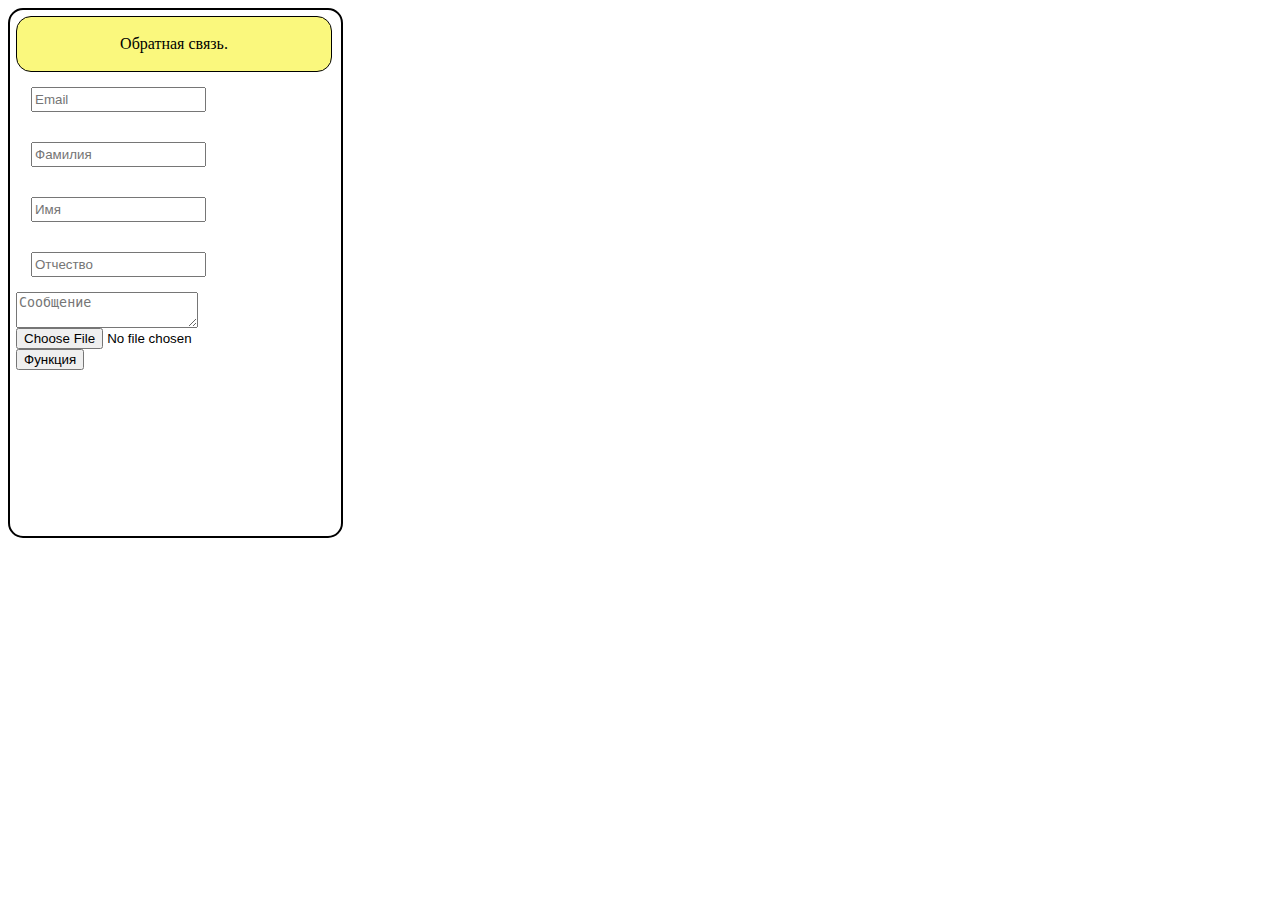
==== Diana/index.html @ 27115a2f "Первые исправления" ====
<html>

<head>
	<title>Сообщение об ошибке</title>
	<link rel="stylesheet" type="text/css" href="./CSS/style.css">	
</head>

<body onload="record();">
	<div class="style1">
		<div class="style2">
		Обратная связь.
		</div>
		<input type="email" name="guruweba_example_email" placeholder="Email" class="style3" id="input_email" >
		<input type="text" name="familia" placeholder="Фамилия" class="style3" id="input_text_fam">
		<input type="text" name="name" placeholder="Имя" class="style3" id="input_text_name">
		<input type="text" name="othestvo" placeholder="Отчество" class="style3" id="input_text_othestvo">
		<textarea name="sms" placeholder="Сообщение" id="textarea"></textarea>
		<input type="file" accept="image/png, image/jpeg" id="selecting_faile">
		<button id="sendbutton">Функция</button>
	</div>
	<img id="imges"></img>
	<script src="./JS/script.js"></script>
</body>

</html>
---- Diana/CSS/style.css ----
.style1{
    float: left;
    width: 310px;
    height: 500px;
    border: 2px solid black;
    padding: 6px;
    padding-right: 15px;
    border-radius: 15px;
	 position: relative;
	 padding-bottom: 20px;
}
.style2{
	background-color: FAF87D;
    width: 100%;
    height: 10%;
    border: 1px solid black;
    padding: 2px;
    border-radius: 15px;
    text-align: center;
    line-height: 50px;
	
}
.style3{
	height:25px;
	margin:15px;
	width:175px;
}
#style_textarea{
	 resize: none;
	 margin:22px 9px;
	 height:100px;
	 width:300px;
	 position: relative;
	 bottom:5px;
}
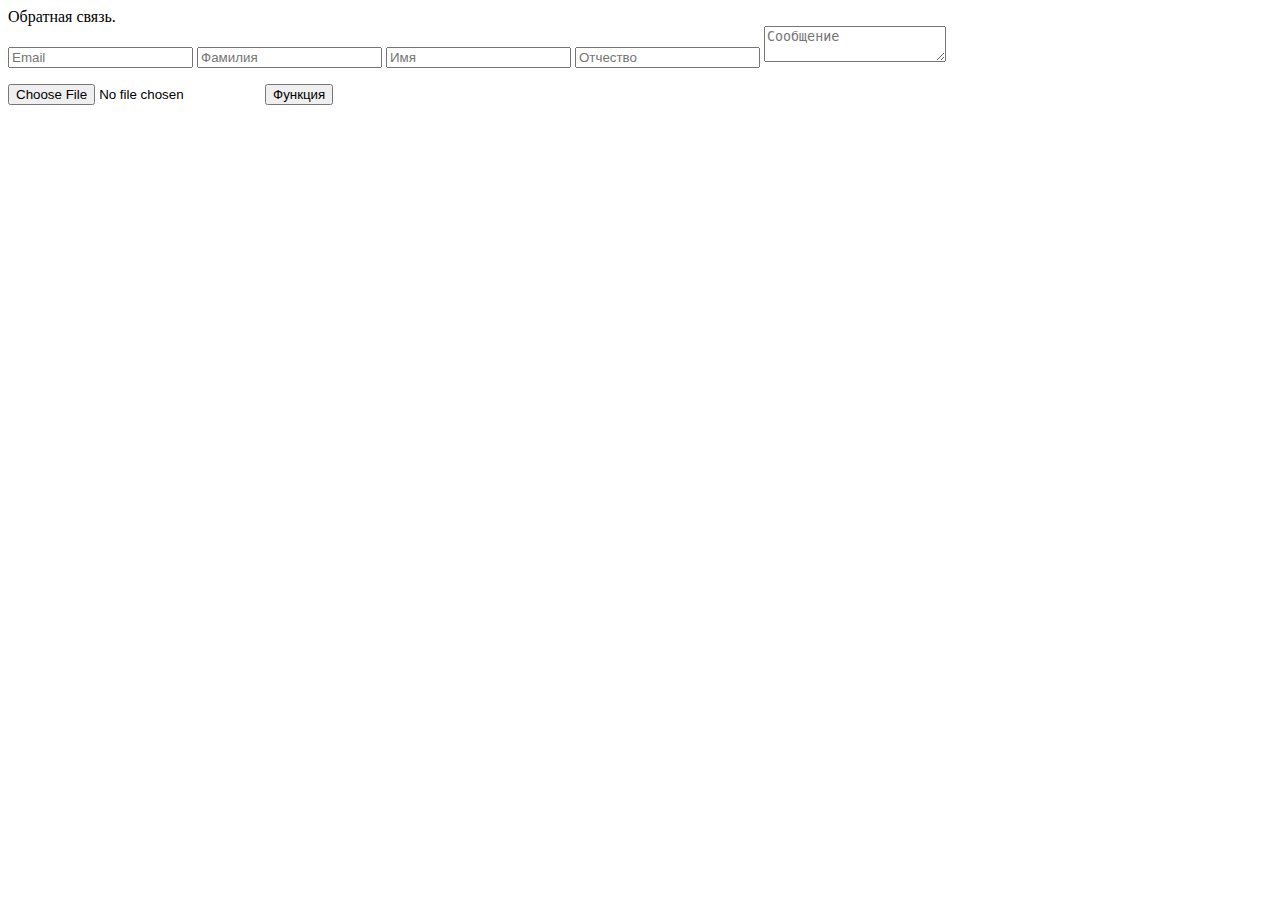
==== commit d8e546ef: "BEM rework" ====
--- a/Diana/index.html
+++ b/Diana/index.html
@@ -1,25 +1,29 @@
 <html>
-
-<head>
-	<title>Сообщение об ошибке</title>
-	<link rel="stylesheet" type="text/css" href="./CSS/style.css">	
-</head>
-
-<body onload="record();">
-	<div class="style1">
-		<div class="style2">
-		Обратная связь.
+	<head>
+		<title>Сообщение об ошибке</title>
+		<link rel="stylesheet" type="text/css" href="./Css/style.css">	
+	</head>
+	<body>
+		<div class="message">
+			<div class="title">
+				Обратная связь.
+			</div>
+			<div class="div_input">
+				<form >
+					<input type="email" name="guruweba_example_email" placeholder="Email" id="input_email" class="div_input" >
+					<input type="text" name="familia" placeholder="Фамилия" id="input_text_fam" class="div_input">
+					<input type="text" name="name" placeholder="Имя" id="input_text_name" class="div_input">
+					<input type="text" name="othestvo" placeholder="Отчество" id="input_text_othestvo" class="div_input">
+					<textarea name="sms" placeholder="Сообщение" id="style_textarea"></textarea>
+					
+				</form>
+			</div>
+			<div class="button">
+				<input type="file" accept="image/png, image/jpeg" id="selecting_faile">
+				<button id="sendbutton" class="function_button">Функция</button>
+			</div>
 		</div>
-		<input type="email" name="guruweba_example_email" placeholder="Email" class="style3" id="input_email" >
-		<input type="text" name="familia" placeholder="Фамилия" class="style3" id="input_text_fam">
-		<input type="text" name="name" placeholder="Имя" class="style3" id="input_text_name">
-		<input type="text" name="othestvo" placeholder="Отчество" class="style3" id="input_text_othestvo">
-		<textarea name="sms" placeholder="Сообщение" id="textarea"></textarea>
-		<input type="file" accept="image/png, image/jpeg" id="selecting_faile">
-		<button id="sendbutton">Функция</button>
-	</div>
-	<img id="imges"></img>
-	<script src="./JS/script.js"></script>
-</body>
-
+			<img id="imges"></img>
+			<script src="./Js/Js.js"></script>
+	</body>
 </html>